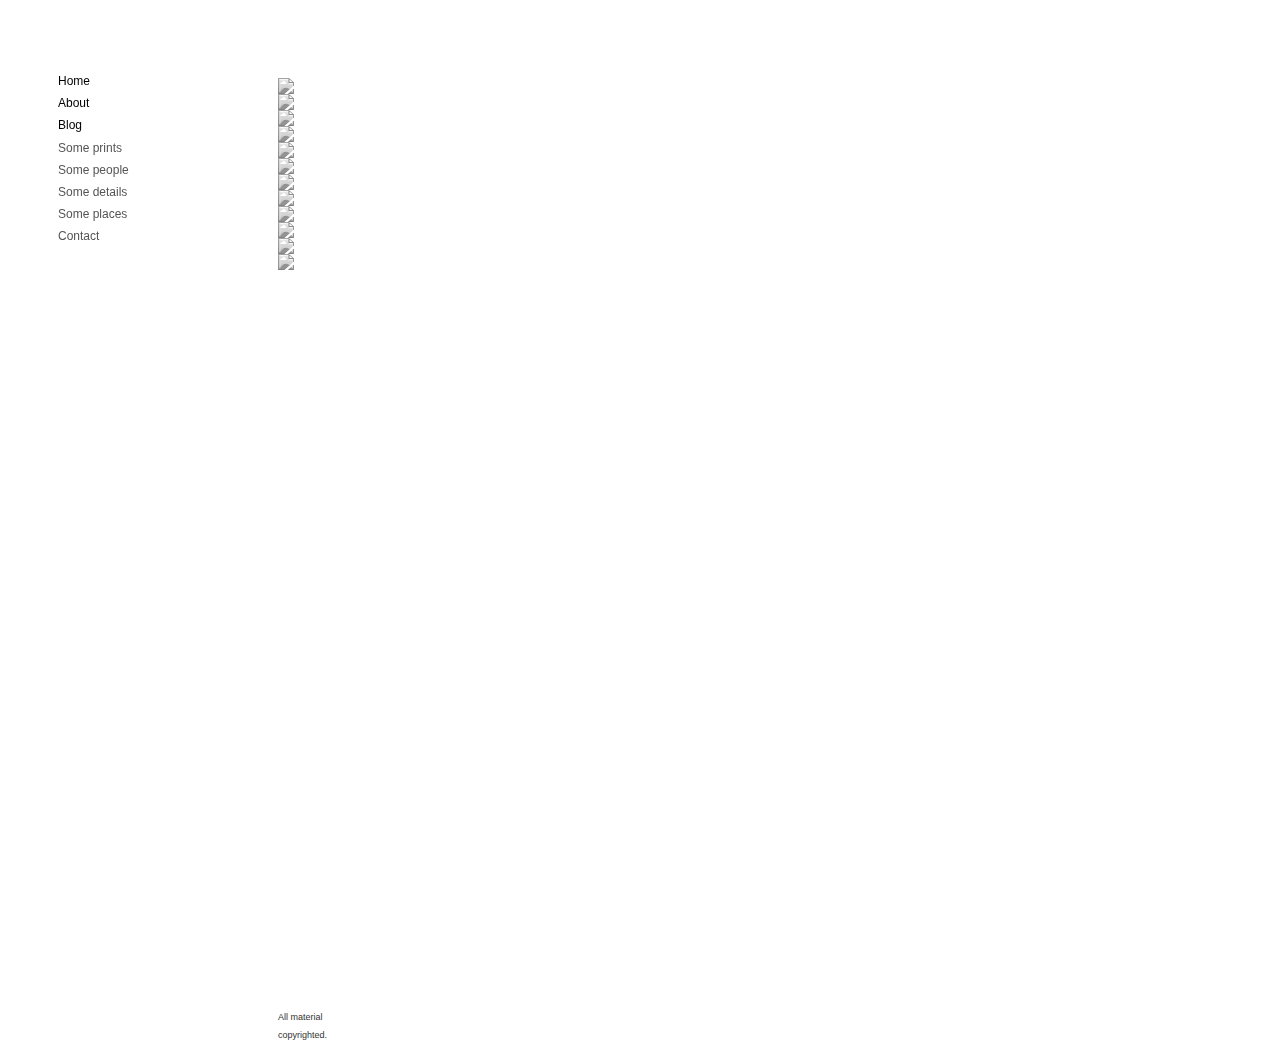
==== index.html @ 191b957e "Update index.html" ====
<!DOCTYPE HTML PUBLIC "-//W3C//DTD HTML 4.01 Transitional//EN" "http://www.w3.org/TR/html4/loose.dtd">
 <html lang="en">
  <head>
   <meta http-equiv="content-type" content="text/html; charset=utf-8">
   <link rel="stylesheet" href="style.css">
   <title>Kivanc Dundar</title>
   <link rel="shortcut icon" href="https://favicon.cargocollective.com/29509.ico">
</head>
<body>
 <div id="container">
  <div id="menu">
   <!--<a href="https://kdundar.github.io/">GitHub Home</a><br>-->
   <a href="https://cargocollective.com/kivanc/">Home</a><br>
   <a href="https://cargocollective.com/kivanc/About">About</a><br>
   <a href="https://cargocollective.com/kivanc/">Blog</a><br>
   <a class="junior" href="https://cargocollective.com/kivanc/">Some prints</a><br>
   <a class="junior" href="https://cargocollective.com/kivanc/">Some people</a><br>
   <a class="junior" href="https://cargocollective.com/kivanc/">Some details</a><br>
   <a class="junior" href="https://cargocollective.com/kivanc/">Some places</a><br>
   <a class="junior" href="https://kivancdundar.tumblr.com/ask">Contact</a><br>
  </div>
  <div id="content">
   
   <div id="th_1" style="top: 252px; left: 264px;">
    <img class="thumbnail" src="https://payload.cargocollective.com/1/0/29509/3810001/P6247526.jpg">
   </div>
   <div id="th_2" style="top: 379px; left: 323px;">
    <img class="thumbnail" src="https://payload.cargocollective.com/1/0/29509/3810001/ist.jpg">
   </div>
   <div id="th_3" style="top: 133px; left: 412px;">
    <img class="thumbnail" src="https://payload.cargocollective.com/1/0/29509/3810001/P6267642-th.jpg">
   </div>
   
   <div id="th_4" style="top: 500px; left: 500px;">
    <img class="thumbnail" src="https://payload.cargocollective.com/1/0/29509/3810001/P6308045_e_o.jpg">
   <div>
   <div id="th_5" style="top: 500px; left: 500px;">
    <img class="thumbnail" src="https://payload.cargocollective.com/1/0/29509/3810001/_1082639.jpg">
   <div>
   <div id="th_6" style="top: 500px; left: 500px;">
    <img class="thumbnail" src="https://payload.cargocollective.com/1/0/29509/3810001/P6267667.jpg">
   <div>
    
   <div id="th_7" style="top: 500px; left: 500px;">
    <img class="thumbnail" src="https://payload.cargocollective.com/1/0/29509/3810001/3.jpg">
   <div>
   <div id="th_8" style="top: 500px; left: 500px;">
    <img class="thumbnail" src="https://payload.cargocollective.com/1/0/29509/3810001/_A154604.jpg">
   <div>
   <div id="th_9" style="top: 500px; left: 500px;">
    <img class="thumbnail" src="https://payload.cargocollective.com/1/0/29509/3810001/_C161449.jpg">
   <div>
    
   <div id="th_10" style="top: 500px; left: 500px;">
    <img class="thumbnail" src="https://payload.cargocollective.com/1/0/29509/3810001/_3074782_o.jpg">
   <div>
   <div id="th_11" style="top: 500px; left: 500px;">
    <img class="thumbnail" src="https://payload.cargocollective.com/1/0/29509/3810001/prt_1_o.jpg">
   <div>
   <div id="th_12" style="top: 500px; left: 500px;">
    <img class="thumbnail" src="https://payload.cargocollective.com/1/0/29509/3810001/stl_o.jpg">
   <div>
   
   <span style="font-size: .75em; position: absolute; top: 1000px;">
    All material copyrighted.
   </span>
   <!--
   <h1>
    Hello, World
   </h1>
   <p>
    I have just started coding this homepage,
    hopefully will find something cool to put here.
   </p>
   <p>
    For now, here are some links to my existing pages:
   </p>
   <p>
    <a href="https://cargocollective.com/kivanc/">Cargo Collective</a><br>
    <a href="https://kivancdundar.tumblr.com/">Personal blog on Tumblr</a><br>
    <a href="https://www.flickr.com/photos/kdundar/" target="_blank">Flickr</a><br>
    <a href="https://twitter.com/kivancdundar" target="_alt">Twitter</a><br>
    <a href="https://www.linkedin.com/in/kivancdundar" target="_alt">LinkedIn</a><br>
    <a href="https://www.goodreads.com/kivancdundar" target="_alt">Goodreads</a><br>
   </p>
   <p>
    I am interested in learning about artificial intelligence, data analysis and visualisation.<br>
    So far I have used R, python, and Java.<br>
   </p>-->
  </div>
 </div>
 <script src="scripts.js"></script>
</body>
</html>
---- style.css ----
/* GENERAL STYLE */
/* banana #F9F9E7 */
/* sage-olive #597A62 */
/* dark-green #13281E */

body {
  background-color: #fff;
  font-family: Helvetica, Arial, sans-serif;
  line-height: 150%;
  font-size: 12px;
  color: #333;
  text-decoration: none;
}

#container {
  width: 100%;
  height: 100%;
  position: relative;
}

#menu {
  position: fixed;
  top: 70px;
  left: 55px;
  margin: 0px;
  padding: 0px;
  line-height: 185%;
  z-index: 12;
}

#content {
  position: absolute;
  padding: 70px 0 0 270px;
}

/* IMAGES */

.thumbnail {
	-webkit-filter: grayscale(100%); /* Safari 6.0 - 9.0 */
	filter: grayscale(100%);
}
.thumbnail:hover {
    animation-name: colorize;
    animation-duration: 2s;
    animation-fill-mode: forwards;
}

.thumbnail:nohover {
    animation-name: decolorize;
    animation-duration: 2s;
    animation-fill-mode: forwards;
}

/*
.thumbnail:nohover {
	-webkit-filter: grayscale(100%);
	filter: grayscale(100%);
}
*/


/* ANIMATIONS */

@keyframes colorize{
  0% {
    filter: grayscale(100%);
    -webkit-filter: grayscale(100%);
  }
  100% {
    filter: none;
    -webkit-filter: none;
  }
}

@keyframes decolorize{
  0% {
    filter: none;
    -webkit-filter: none;
  }
  100% {
    filter: grayscale(100%);
    -webkit-filter: grayscale(100%);
  }
}


/* TEXT STYLES */

h1 {
  font-size: 14px;
  color: #555;
  padding: 2px 3px 3px 3px;
  text-decoration: none;
  line-height: 185%;
}

p {
  font-size: 12px;
  color: #333;
  padding: 2px 3px 3px 3px;
  text-decoration: none;
}

a {
  color: #000;
  text-decoration: none;
}

#menu a {
  padding: 2px 3px 3px 3px;
}

a.junior {
  color: #555;
  text-decoration: none;
}

a:active {
  color: #F5FFBC;
}

a:hover {
    background: #13281E;
    color: #fff;
}


/* SELECTION */

::selection {
  color: #fff;
  background: #001109;
}

::-moz-selection{
  color:#fff;
  background:#001109;
}

a::-moz-selection{
  color:#F5FFBC;
}

a::selection {
  color:#F5FFBC;
}

a:hover::selection {
  text-shadow: none;
  color:#FFD35E;
}

a:hover::-moz-selection{
  text-shadow: none;
  color:#FFD35E;
}
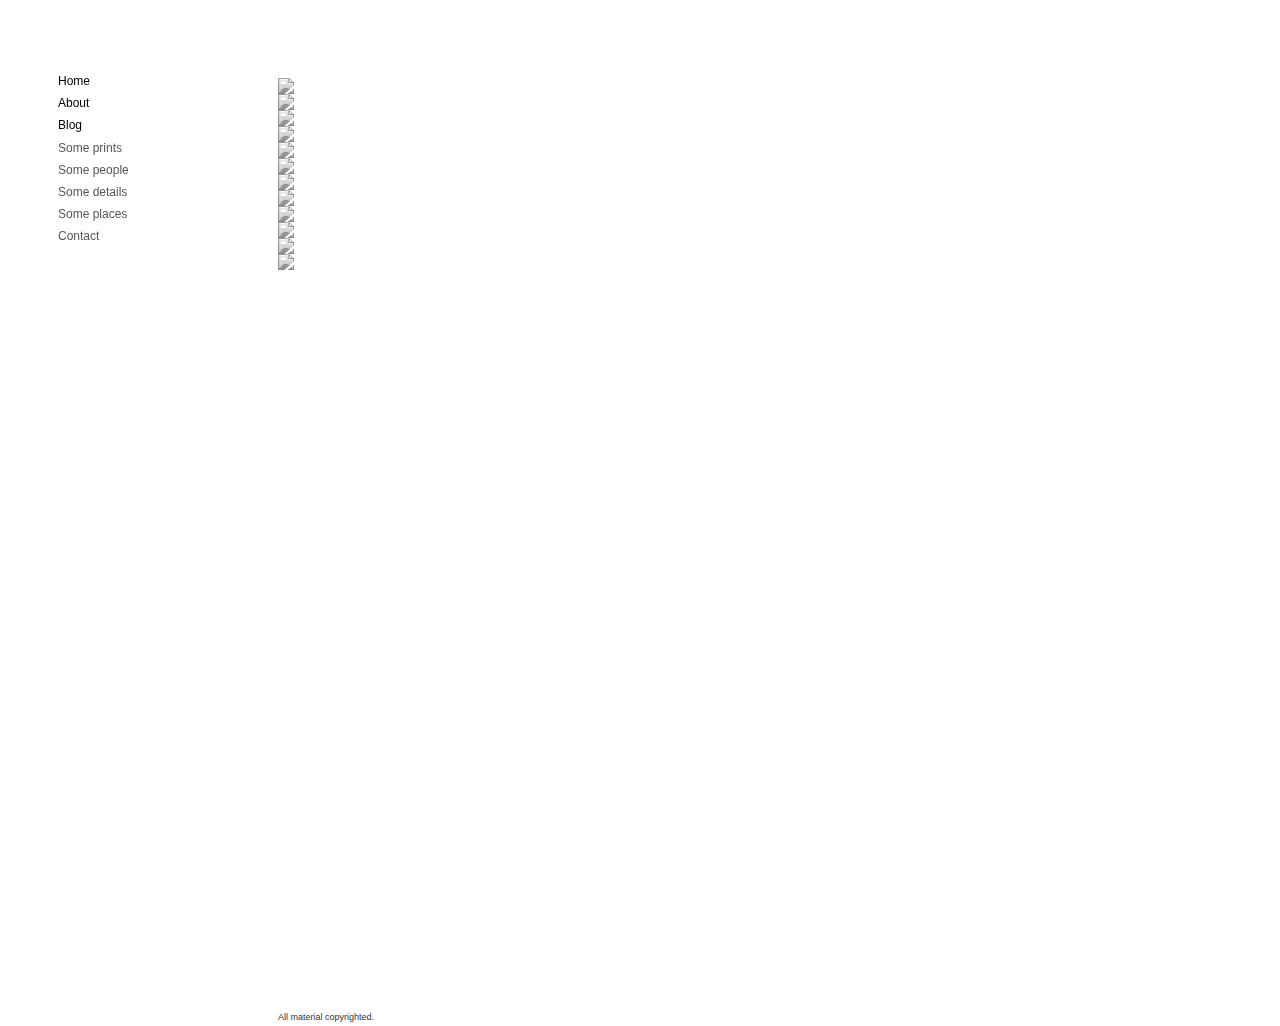
==== commit 784f0b34: "Update index.html" ====
--- a/index.html
+++ b/index.html
@@ -10,7 +10,7 @@
  <div id="container">
   <div id="menu">
    <!--<a href="https://kdundar.github.io/">GitHub Home</a><br>-->
-   <a href="https://cargocollective.com/kivanc/">Home</a><br>
+   <a href="https://kdundar.github.io/">Home</a><br>
    <a href="https://cargocollective.com/kivanc/About">About</a><br>
    <a href="https://cargocollective.com/kivanc/">Blog</a><br>
    <a class="junior" href="https://cargocollective.com/kivanc/">Some prints</a><br>
@@ -19,7 +19,7 @@
    <a class="junior" href="https://cargocollective.com/kivanc/">Some places</a><br>
    <a class="junior" href="https://kivancdundar.tumblr.com/ask">Contact</a><br>
   </div>
-  <div id="content">
+<div id="content">
    
    <div id="th_1" style="top: 252px; left: 264px;">
     <img class="thumbnail" src="https://payload.cargocollective.com/1/0/29509/3810001/P6247526.jpg">
@@ -31,38 +31,38 @@
     <img class="thumbnail" src="https://payload.cargocollective.com/1/0/29509/3810001/P6267642-th.jpg">
    </div>
    
-   <div id="th_4" style="top: 500px; left: 500px;">
+   <div id="th_4" style="top: 425px; left: 512px;">
     <img class="thumbnail" src="https://payload.cargocollective.com/1/0/29509/3810001/P6308045_e_o.jpg">
-   <div>
-   <div id="th_5" style="top: 500px; left: 500px;">
+   </div>
+   <div id="th_5" style="top: 271px; left: 491px;">
     <img class="thumbnail" src="https://payload.cargocollective.com/1/0/29509/3810001/_1082639.jpg">
-   <div>
-   <div id="th_6" style="top: 500px; left: 500px;">
+   </div>
+   <div id="th_6" style="top: 516px; left: 245px;">
     <img class="thumbnail" src="https://payload.cargocollective.com/1/0/29509/3810001/P6267667.jpg">
-   <div>
+   </div>
     
-   <div id="th_7" style="top: 500px; left: 500px;">
+   <div id="th_7" style="top: 43px; left: 640px;">
     <img class="thumbnail" src="https://payload.cargocollective.com/1/0/29509/3810001/3.jpg">
-   <div>
-   <div id="th_8" style="top: 500px; left: 500px;">
+   </div>
+   <div id="th_8" style="top: 167px; left: 677px;">
     <img class="thumbnail" src="https://payload.cargocollective.com/1/0/29509/3810001/_A154604.jpg">
-   <div>
-   <div id="th_9" style="top: 500px; left: 500px;">
+   </div>
+   <div id="th_9" style="top: 336px; left: 725px;">
     <img class="thumbnail" src="https://payload.cargocollective.com/1/0/29509/3810001/_C161449.jpg">
-   <div>
+   </div>
     
-   <div id="th_10" style="top: 500px; left: 500px;">
+   <div id="th_10" style="top: 520px; left: 702px;">
     <img class="thumbnail" src="https://payload.cargocollective.com/1/0/29509/3810001/_3074782_o.jpg">
-   <div>
-   <div id="th_11" style="top: 500px; left: 500px;">
+   </div>
+   <div id="th_11" style="top: 568px; left: 459px;">
     <img class="thumbnail" src="https://payload.cargocollective.com/1/0/29509/3810001/prt_1_o.jpg">
-   <div>
-   <div id="th_12" style="top: 500px; left: 500px;">
+   </div>
+   <div id="th_12" style="top: 28px; left: 266px;">
     <img class="thumbnail" src="https://payload.cargocollective.com/1/0/29509/3810001/stl_o.jpg">
-   <div>
+   </div>
    
-   <span style="font-size: .75em; position: absolute; top: 1000px;">
-    All material copyrighted.
+   <span style="font-size: .75em; position: absolute; top: 1000px; width:300px;">
+    All material copyrighted. 
    </span>
    <!--
    <h1>
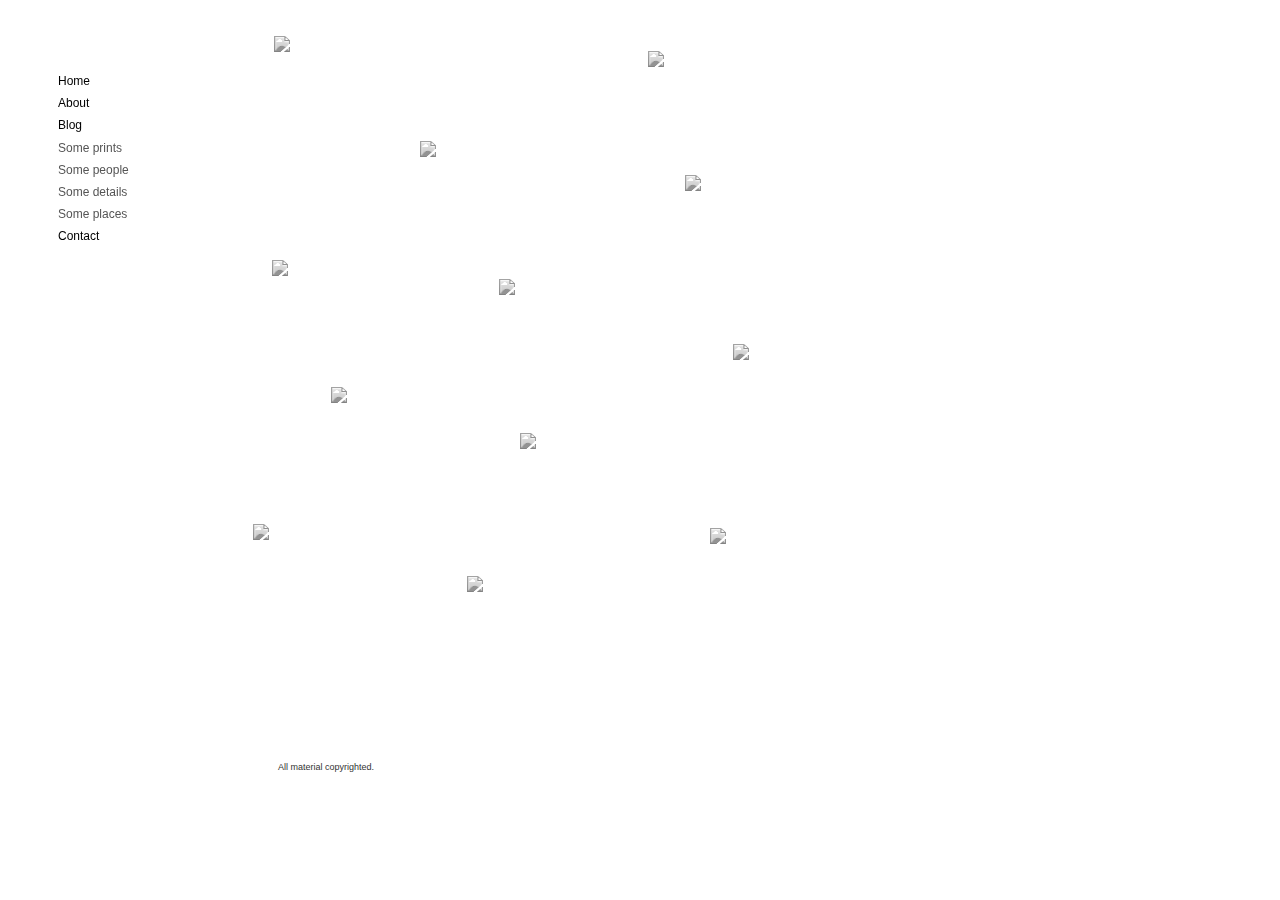
==== commit 93ff7c27: "Update index.html" ====
--- a/index.html
+++ b/index.html
@@ -9,15 +9,14 @@
 <body>
  <div id="container">
   <div id="menu">
-   <!--<a href="https://kdundar.github.io/">GitHub Home</a><br>-->
    <a href="https://kdundar.github.io/">Home</a><br>
-   <a href="https://cargocollective.com/kivanc/About">About</a><br>
-   <a href="https://cargocollective.com/kivanc/">Blog</a><br>
-   <a class="junior" href="https://cargocollective.com/kivanc/">Some prints</a><br>
-   <a class="junior" href="https://cargocollective.com/kivanc/">Some people</a><br>
-   <a class="junior" href="https://cargocollective.com/kivanc/">Some details</a><br>
-   <a class="junior" href="https://cargocollective.com/kivanc/">Some places</a><br>
-   <a class="junior" href="https://kivancdundar.tumblr.com/ask">Contact</a><br>
+   <a href="https://kdundar.github.io/about.html">About</a><br>
+   <a href="https://kivancdundar.tumblr.com/">Blog</a><br>
+   <a class="junior" href="https://cargocollective.com/kivanc/Some-prints">Some prints</a><br>
+   <a class="junior" href="https://cargocollective.com/kivanc/Some-people">Some people</a><br>
+   <a class="junior" href="https://cargocollective.com/kivanc/Some-details">Some details</a><br>
+   <a class="junior" href="https://cargocollective.com/kivanc/Some-places">Some places</a><br>
+   <a href="https://kivancdundar.tumblr.com/ask">Contact</a><br>
   </div>
 <div id="content">
    
@@ -61,8 +60,8 @@
     <img class="thumbnail" src="https://payload.cargocollective.com/1/0/29509/3810001/stl_o.jpg">
    </div>
    
-   <span style="font-size: .75em; position: absolute; top: 1000px; width:300px;">
-    All material copyrighted. 
+   <span style="font-size: .75em; position: absolute; top: 750px; width:300px;">
+    All material copyrighted. <br><br><br><br>
    </span>
    <!--
    <h1>
--- a/style.css
+++ b/style.css
@@ -36,28 +36,78 @@
 /* IMAGES */
 
 .thumbnail {
-	-webkit-filter: grayscale(100%); /* Safari 6.0 - 9.0 */
-	filter: grayscale(100%);
-}
+  position: absolute;
+  -webkit-filter: grayscale(100%); /* Safari 6.0 - 9.0 */
+  filter: grayscale(100%);
+  cursor: pointer;
+}
+
 .thumbnail:hover {
-    animation-name: colorize;
-    animation-duration: 2s;
-    animation-fill-mode: forwards;
-}
-
+  animation-name: colorize;
+  animation-duration: 2s;
+  animation-fill-mode: forwards;
+}
+
+.thumbnail:nohover {
+  -webkit-filter: grayscale(100%);
+  filter: grayscale(100%);
+}
+
+#th_1 {
+  position: absolute;
+}
+
+#th_2 {
+  position: absolute;
+}
+
+#th_3 {
+  position: absolute;
+}
+
+#th_4 {
+  position: absolute;
+}
+
+#th_5 {
+  position: absolute;
+}
+
+#th_6 {
+  position: absolute;
+}
+
+#th_7 {
+  position: absolute;
+}
+
+#th_8 {
+  position: absolute;
+}
+
+#th_9 {
+  position: absolute;
+}
+
+#th_10 {
+  position: absolute;
+}
+
+#th_11 {
+  position: absolute;
+}
+
+#th_12 {
+  position: absolute;
+}
+
+/* Tried to do a decolorize animation when mouse leaves, but css doesn't support "onmouseleave"
 .thumbnail:nohover {
     animation-name: decolorize;
     animation-duration: 2s;
     animation-fill-mode: forwards;
 }
-
-/*
-.thumbnail:nohover {
-	-webkit-filter: grayscale(100%);
-	filter: grayscale(100%);
-}
 */
-
 
 /* ANIMATIONS */
 
@@ -72,6 +122,7 @@
   }
 }
 
+/*
 @keyframes decolorize{
   0% {
     filter: none;
@@ -82,16 +133,20 @@
     -webkit-filter: grayscale(100%);
   }
 }
-
+*/
 
 /* TEXT STYLES */
 
 h1 {
-  font-size: 14px;
-  color: #555;
-  padding: 2px 3px 3px 3px;
-  text-decoration: none;
-  line-height: 185%;
+  color: #111;
+  font-family: Georgia, Times, serif;
+  font-size: 24px;
+  padding: 0 0 30px 0;
+  line-height: 1.5;
+  text-decoration: none;
+  font-weight: normal;
+  font-weight: 400;
+  
 }
 
 p {
@@ -107,6 +162,7 @@
 }
 
 #menu a {
+  font-family: Helvetica, Arial, sans-serif;
   padding: 2px 3px 3px 3px;
 }
 
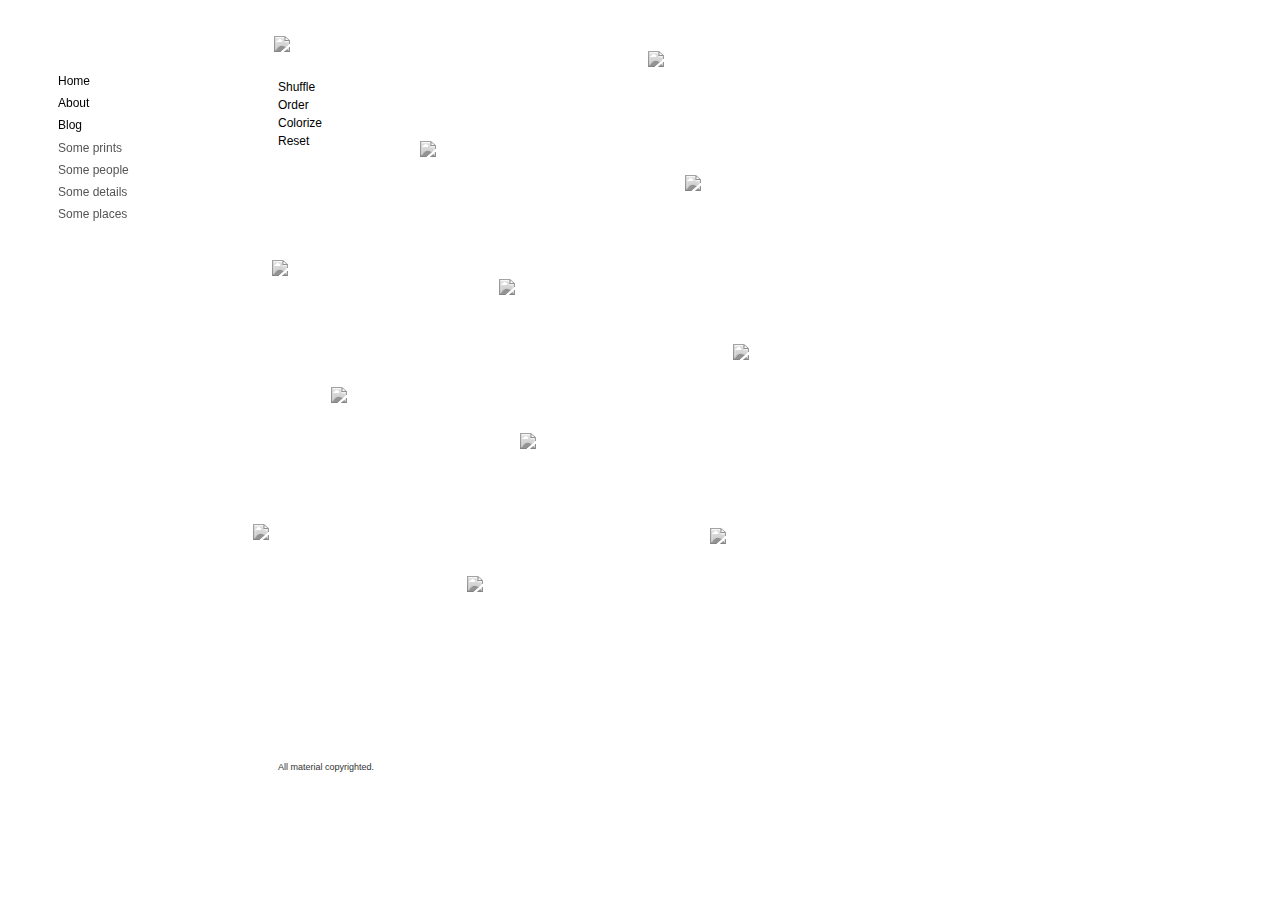
==== commit efe9dc4d: "Update index.html" ====
--- a/index.html
+++ b/index.html
@@ -1,9 +1,21 @@
 <!DOCTYPE HTML PUBLIC "-//W3C//DTD HTML 4.01 Transitional//EN" "http://www.w3.org/TR/html4/loose.dtd">
  <html lang="en">
   <head>
+   <!-- Global site tag (gtag.js) - Google Analytics -->
+    <script async src="https://www.googletagmanager.com/gtag/js?id=UA-157004289-1"></script>
+    <script>
+      window.dataLayer = window.dataLayer || [];
+      function gtag(){dataLayer.push(arguments);}
+      gtag('js', new Date());
+
+      gtag('config', 'UA-157004289-1');
+    </script>
    <meta http-equiv="content-type" content="text/html; charset=utf-8">
+   <meta name="description" content="Personal home page of Kivanc Dundar.">
+   <meta name="og:title" property="og:title" content="Kivanc Dundar - Home Page">
+   <meta name="keywords" content="Kivanc Dundar,Kıvanç Dündar,personal,webpage,homepage">
    <link rel="stylesheet" href="style.css">
-   <title>Kivanc Dundar</title>
+   <title>Kivanc Dundar - Home</title>
    <link rel="shortcut icon" href="https://favicon.cargocollective.com/29509.ico">
 </head>
 <body>
@@ -16,9 +28,9 @@
    <a class="junior" href="https://cargocollective.com/kivanc/Some-people">Some people</a><br>
    <a class="junior" href="https://cargocollective.com/kivanc/Some-details">Some details</a><br>
    <a class="junior" href="https://cargocollective.com/kivanc/Some-places">Some places</a><br>
-   <a href="https://kivancdundar.tumblr.com/ask">Contact</a><br>
+   <!--<a href="https://kivancdundar.tumblr.com/ask">Contact</a><br>-->
   </div>
-<div id="content">
+  <div id="content">
    
    <div id="th_1" style="top: 252px; left: 264px;">
     <img class="thumbnail" src="https://payload.cargocollective.com/1/0/29509/3810001/P6247526.jpg">
@@ -29,7 +41,6 @@
    <div id="th_3" style="top: 133px; left: 412px;">
     <img class="thumbnail" src="https://payload.cargocollective.com/1/0/29509/3810001/P6267642-th.jpg">
    </div>
-   
    <div id="th_4" style="top: 425px; left: 512px;">
     <img class="thumbnail" src="https://payload.cargocollective.com/1/0/29509/3810001/P6308045_e_o.jpg">
    </div>
@@ -39,7 +50,6 @@
    <div id="th_6" style="top: 516px; left: 245px;">
     <img class="thumbnail" src="https://payload.cargocollective.com/1/0/29509/3810001/P6267667.jpg">
    </div>
-    
    <div id="th_7" style="top: 43px; left: 640px;">
     <img class="thumbnail" src="https://payload.cargocollective.com/1/0/29509/3810001/3.jpg">
    </div>
@@ -49,7 +59,6 @@
    <div id="th_9" style="top: 336px; left: 725px;">
     <img class="thumbnail" src="https://payload.cargocollective.com/1/0/29509/3810001/_C161449.jpg">
    </div>
-    
    <div id="th_10" style="top: 520px; left: 702px;">
     <img class="thumbnail" src="https://payload.cargocollective.com/1/0/29509/3810001/_3074782_o.jpg">
    </div>
@@ -60,32 +69,17 @@
     <img class="thumbnail" src="https://payload.cargocollective.com/1/0/29509/3810001/stl_o.jpg">
    </div>
    
+   <div id="controls">
+    <a id="shuffle" href="https://kdundar.github.io/">Shuffle</a><br>
+    <a id="order" href="https://kdundar.github.io/">Order</a><br>
+    <a id="colorize" href="https://kdundar.github.io/">Colorize</a><br>
+    <a id="reset" href="https://kdundar.github.io/">Reset</a>
+   </div>
+   
    <span style="font-size: .75em; position: absolute; top: 750px; width:300px;">
     All material copyrighted. <br><br><br><br>
    </span>
-   <!--
-   <h1>
-    Hello, World
-   </h1>
-   <p>
-    I have just started coding this homepage,
-    hopefully will find something cool to put here.
-   </p>
-   <p>
-    For now, here are some links to my existing pages:
-   </p>
-   <p>
-    <a href="https://cargocollective.com/kivanc/">Cargo Collective</a><br>
-    <a href="https://kivancdundar.tumblr.com/">Personal blog on Tumblr</a><br>
-    <a href="https://www.flickr.com/photos/kdundar/" target="_blank">Flickr</a><br>
-    <a href="https://twitter.com/kivancdundar" target="_alt">Twitter</a><br>
-    <a href="https://www.linkedin.com/in/kivancdundar" target="_alt">LinkedIn</a><br>
-    <a href="https://www.goodreads.com/kivancdundar" target="_alt">Goodreads</a><br>
-   </p>
-   <p>
-    I am interested in learning about artificial intelligence, data analysis and visualisation.<br>
-    So far I have used R, python, and Java.<br>
-   </p>-->
+   
   </div>
  </div>
  <script src="scripts.js"></script>
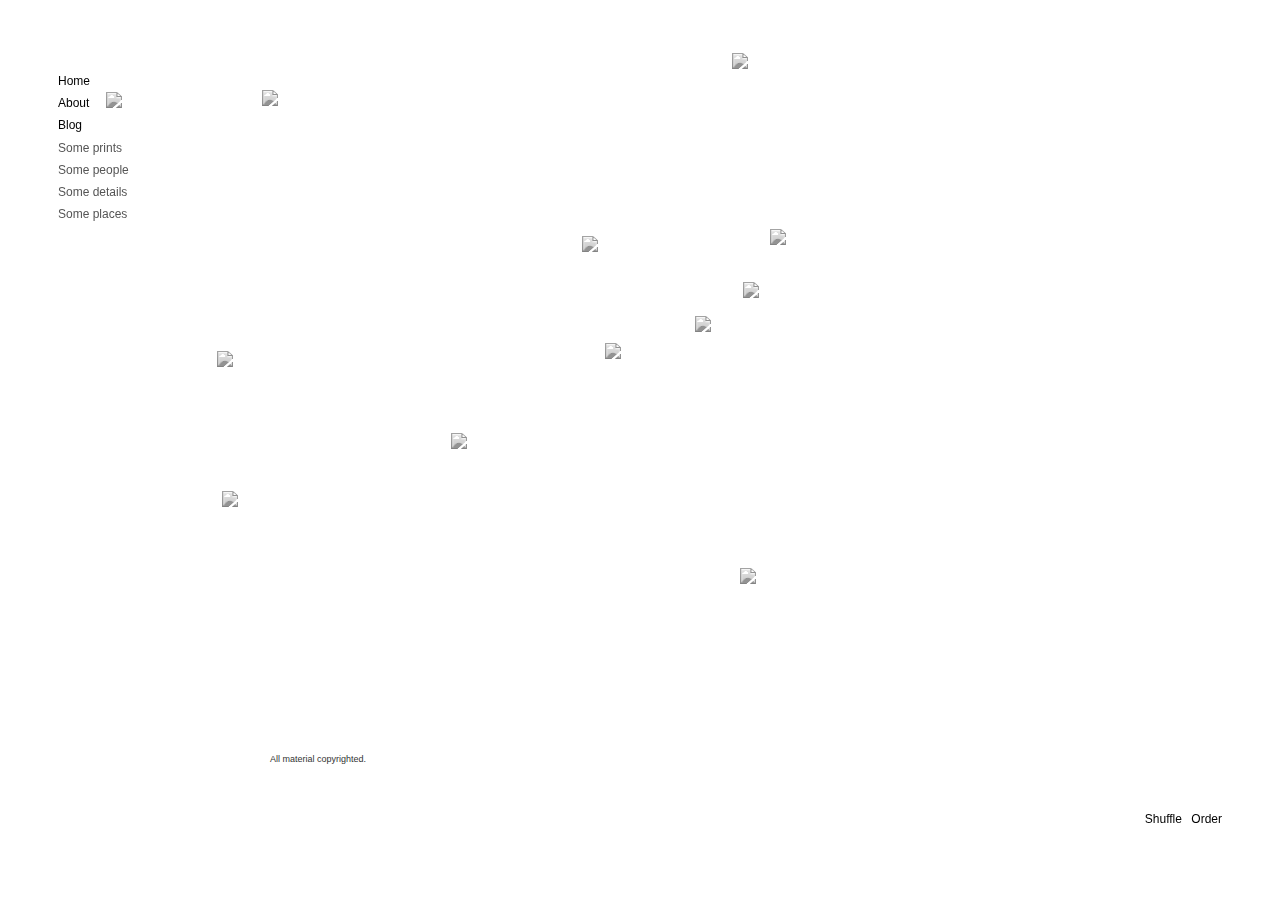
==== commit 20b349cd: "Update index.html" ====
--- a/index.html
+++ b/index.html
@@ -32,48 +32,46 @@
   </div>
   <div id="content">
    
-   <div id="th_1" style="top: 252px; left: 264px;">
+   <div id="th_1">
     <img class="thumbnail" src="https://payload.cargocollective.com/1/0/29509/3810001/P6247526.jpg">
    </div>
-   <div id="th_2" style="top: 379px; left: 323px;">
+   <div id="th_2">
     <img class="thumbnail" src="https://payload.cargocollective.com/1/0/29509/3810001/ist.jpg">
    </div>
-   <div id="th_3" style="top: 133px; left: 412px;">
+   <div id="th_3">
     <img class="thumbnail" src="https://payload.cargocollective.com/1/0/29509/3810001/P6267642-th.jpg">
    </div>
-   <div id="th_4" style="top: 425px; left: 512px;">
+   <div id="th_4">
     <img class="thumbnail" src="https://payload.cargocollective.com/1/0/29509/3810001/P6308045_e_o.jpg">
    </div>
-   <div id="th_5" style="top: 271px; left: 491px;">
+   <div id="th_5">
     <img class="thumbnail" src="https://payload.cargocollective.com/1/0/29509/3810001/_1082639.jpg">
    </div>
-   <div id="th_6" style="top: 516px; left: 245px;">
+   <div id="th_6">
     <img class="thumbnail" src="https://payload.cargocollective.com/1/0/29509/3810001/P6267667.jpg">
    </div>
-   <div id="th_7" style="top: 43px; left: 640px;">
+   <div id="th_7">
     <img class="thumbnail" src="https://payload.cargocollective.com/1/0/29509/3810001/3.jpg">
    </div>
-   <div id="th_8" style="top: 167px; left: 677px;">
+   <div id="th_8">
     <img class="thumbnail" src="https://payload.cargocollective.com/1/0/29509/3810001/_A154604.jpg">
    </div>
-   <div id="th_9" style="top: 336px; left: 725px;">
+   <div id="th_9">
     <img class="thumbnail" src="https://payload.cargocollective.com/1/0/29509/3810001/_C161449.jpg">
    </div>
-   <div id="th_10" style="top: 520px; left: 702px;">
+   <div id="th_10">
     <img class="thumbnail" src="https://payload.cargocollective.com/1/0/29509/3810001/_3074782_o.jpg">
    </div>
-   <div id="th_11" style="top: 568px; left: 459px;">
+   <div id="th_11">
     <img class="thumbnail" src="https://payload.cargocollective.com/1/0/29509/3810001/prt_1_o.jpg">
    </div>
-   <div id="th_12" style="top: 28px; left: 266px;">
+   <div id="th_12">
     <img class="thumbnail" src="https://payload.cargocollective.com/1/0/29509/3810001/stl_o.jpg">
    </div>
    
    <div id="controls">
-    <a id="shuffle" href="https://kdundar.github.io/">Shuffle</a><br>
-    <a id="order" href="https://kdundar.github.io/">Order</a><br>
-    <a id="colorize" href="https://kdundar.github.io/">Colorize</a><br>
-    <a id="reset" href="https://kdundar.github.io/">Reset</a>
+    <a id="shuffle" href="https://kdundar.github.io/">Shuffle</a>
+    <a id="order" href="https://kdundar.github.io/">Order</a>
    </div>
    
    <span style="font-size: .75em; position: absolute; top: 750px; width:300px;">
--- a/style.css
+++ b/style.css
@@ -10,6 +10,7 @@
   font-size: 12px;
   color: #333;
   text-decoration: none;
+  margin: 0 0 0 0;
 }
 
 #container {
@@ -28,6 +29,16 @@
   z-index: 12;
 }
 
+#controls {
+  position: fixed;
+  bottom: 70px;
+  right: 55px;
+  margin: 0px;
+  padding: 0px;
+  line-height: 185%;
+  z-index: 12;
+}
+
 #content {
   position: absolute;
   padding: 70px 0 0 270px;
@@ -48,10 +59,12 @@
   animation-fill-mode: forwards;
 }
 
+/*
 .thumbnail:nohover {
   -webkit-filter: grayscale(100%);
   filter: grayscale(100%);
 }
+*/
 
 #th_1 {
   position: absolute;
@@ -99,6 +112,12 @@
 
 #th_12 {
   position: absolute;
+}
+
+#profile_pic {
+  max-width: 450px;
+  height: auto; 
+  margin-bottom: 10px;
 }
 
 /* Tried to do a decolorize animation when mouse leaves, but css doesn't support "onmouseleave"
@@ -146,12 +165,12 @@
   text-decoration: none;
   font-weight: normal;
   font-weight: 400;
-  
+  margin: 0 0 0 0;
 }
 
 p {
   font-size: 12px;
-  color: #333;
+  color: #444;
   padding: 2px 3px 3px 3px;
   text-decoration: none;
 }
@@ -166,6 +185,11 @@
   padding: 2px 3px 3px 3px;
 }
 
+#controls a {
+  font-family: Helvetica, Arial, sans-serif;
+  padding: 2px 3px 3px 3px;
+}
+
 a.junior {
   color: #555;
   text-decoration: none;
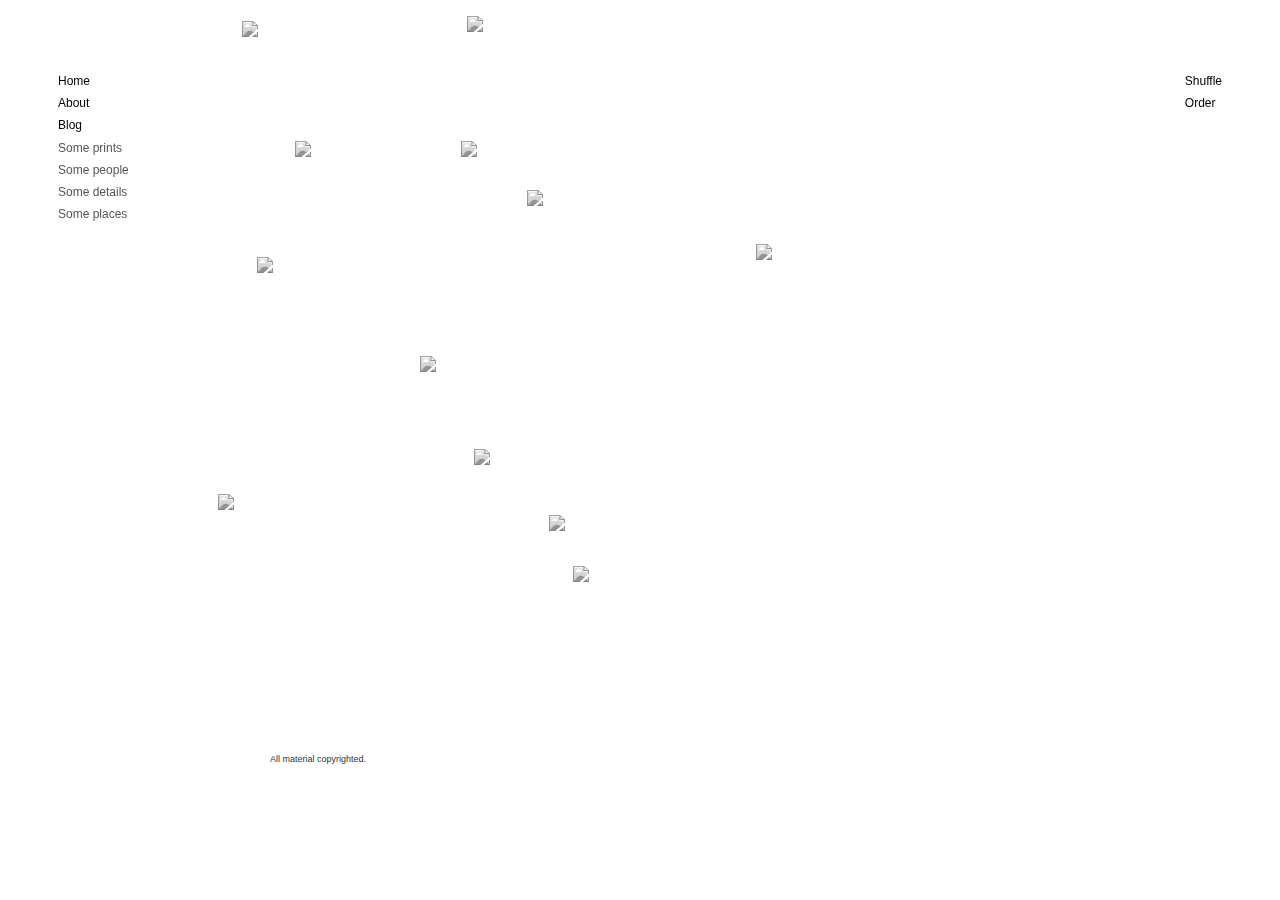
==== commit 9bd17007: "Update index.html" ====
--- a/index.html
+++ b/index.html
@@ -70,8 +70,9 @@
    </div>
    
    <div id="controls">
-    <a id="shuffle" href="https://kdundar.github.io/">Shuffle</a>
+    <a id="shuffle" href="https://kdundar.github.io/">Shuffle</a><br>
     <a id="order" href="https://kdundar.github.io/">Order</a>
+    <!--<a id="colorize" href="https://kdundar.github.io/">Colorize</a>-->
    </div>
    
    <span style="font-size: .75em; position: absolute; top: 750px; width:300px;">
--- a/style.css
+++ b/style.css
@@ -31,7 +31,7 @@
 
 #controls {
   position: fixed;
-  bottom: 70px;
+  top: 70px;
   right: 55px;
   margin: 0px;
   padding: 0px;
@@ -46,9 +46,10 @@
 
 /* IMAGES */
 
+/*
 .thumbnail {
   position: absolute;
-  -webkit-filter: grayscale(100%); /* Safari 6.0 - 9.0 */
+  -webkit-filter: grayscale(100%);
   filter: grayscale(100%);
   cursor: pointer;
 }
@@ -59,7 +60,6 @@
   animation-fill-mode: forwards;
 }
 
-/*
 .thumbnail:nohover {
   -webkit-filter: grayscale(100%);
   filter: grayscale(100%);
@@ -68,51 +68,160 @@
 
 #th_1 {
   position: absolute;
+  -webkit-filter: grayscale(100%);
+  filter: grayscale(100%);
+  cursor: pointer;
 }
 
 #th_2 {
   position: absolute;
+  -webkit-filter: grayscale(100%);
+  filter: grayscale(100%);
+  cursor: pointer;
 }
 
 #th_3 {
   position: absolute;
+  -webkit-filter: grayscale(100%);
+  filter: grayscale(100%);
+  cursor: pointer;
 }
 
 #th_4 {
   position: absolute;
+  -webkit-filter: grayscale(100%);
+  filter: grayscale(100%);
+  cursor: pointer;
 }
 
 #th_5 {
   position: absolute;
+  -webkit-filter: grayscale(100%);
+  filter: grayscale(100%);
+  cursor: pointer;
 }
 
 #th_6 {
   position: absolute;
+  -webkit-filter: grayscale(100%);
+  filter: grayscale(100%);
+  cursor: pointer;
 }
 
 #th_7 {
   position: absolute;
+  -webkit-filter: grayscale(100%);
+  filter: grayscale(100%);
+  cursor: pointer;
 }
 
 #th_8 {
   position: absolute;
+  -webkit-filter: grayscale(100%);
+  filter: grayscale(100%);
+  cursor: pointer;
 }
 
 #th_9 {
   position: absolute;
+  -webkit-filter: grayscale(100%);
+  filter: grayscale(100%);
+  cursor: pointer;
 }
 
 #th_10 {
   position: absolute;
+  -webkit-filter: grayscale(100%);
+  filter: grayscale(100%);
+  cursor: pointer;
 }
 
 #th_11 {
   position: absolute;
+  -webkit-filter: grayscale(100%);
+  filter: grayscale(100%);
+  cursor: pointer;
 }
 
 #th_12 {
   position: absolute;
-}
+  -webkit-filter: grayscale(100%);
+  filter: grayscale(100%);
+  cursor: pointer;
+}
+
+#th_1:hover {
+  animation-name: colorize;
+  animation-duration: 2s;
+  animation-fill-mode: forwards;
+}
+
+#th_2:hover {
+  animation-name: colorize;
+  animation-duration: 2s;
+  animation-fill-mode: forwards;
+}
+
+#th_3:hover {
+  animation-name: colorize;
+  animation-duration: 2s;
+  animation-fill-mode: forwards;
+}
+
+#th_4:hover {
+  animation-name: colorize;
+  animation-duration: 2s;
+  animation-fill-mode: forwards;
+}
+
+#th_5:hover {
+  animation-name: colorize;
+  animation-duration: 2s;
+  animation-fill-mode: forwards;
+}
+
+#th_6:hover {
+  animation-name: colorize;
+  animation-duration: 2s;
+  animation-fill-mode: forwards;
+}
+
+#th_7:hover {
+  animation-name: colorize;
+  animation-duration: 2s;
+  animation-fill-mode: forwards;
+}
+
+#th_8:hover {
+  animation-name: colorize;
+  animation-duration: 2s;
+  animation-fill-mode: forwards;
+}
+
+#th_9:hover {
+  animation-name: colorize;
+  animation-duration: 2s;
+  animation-fill-mode: forwards;
+}
+
+#th_10:hover {
+  animation-name: colorize;
+  animation-duration: 2s;
+  animation-fill-mode: forwards;
+}
+
+#th_11:hover {
+  animation-name: colorize;
+  animation-duration: 2s;
+  animation-fill-mode: forwards;
+}
+
+#th_12:hover {
+  animation-name: colorize;
+  animation-duration: 2s;
+  animation-fill-mode: forwards;
+}
+
 
 #profile_pic {
   max-width: 450px;
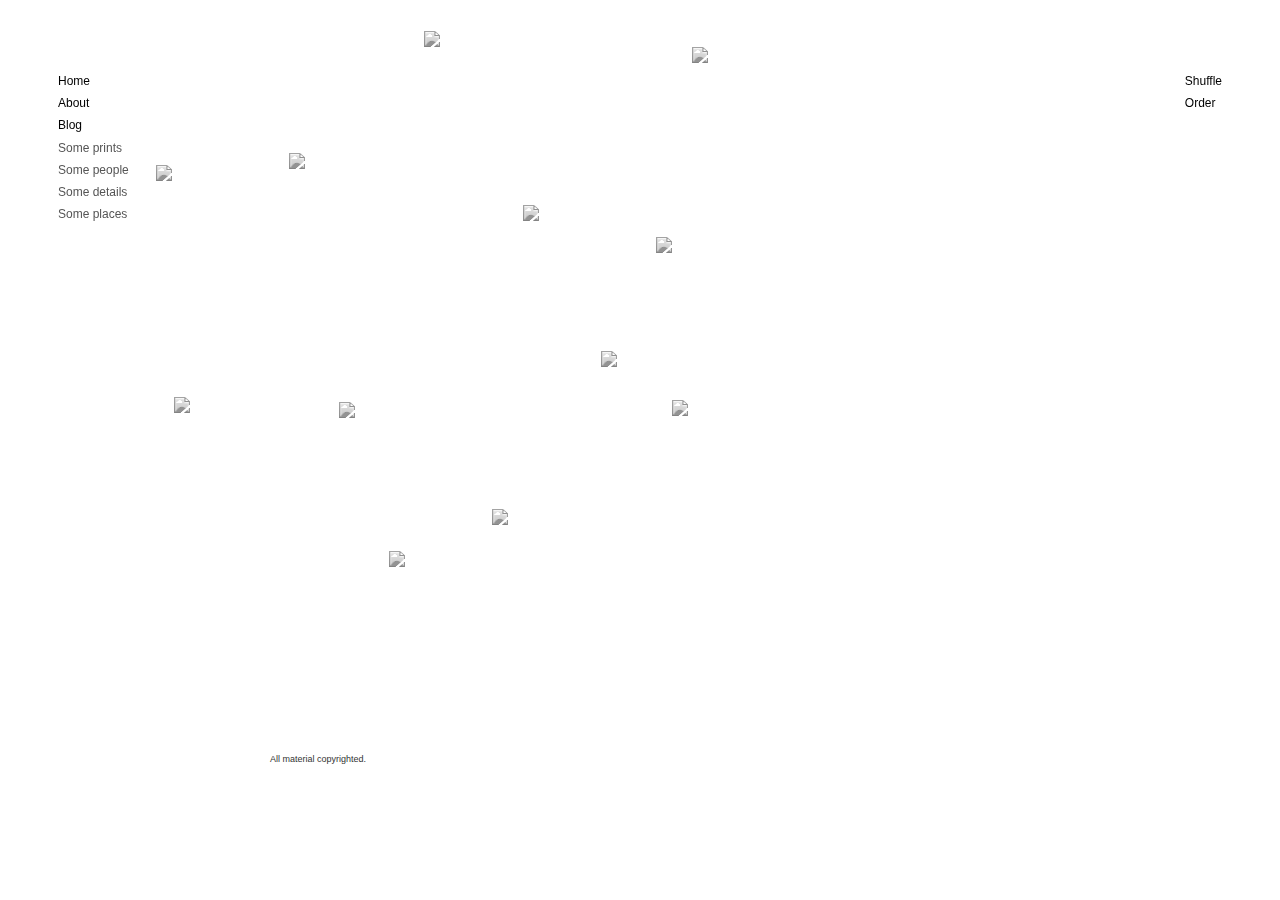
==== commit 8148b594: "Update index.html" ====
--- a/index.html
+++ b/index.html
@@ -15,7 +15,7 @@
    <meta name="og:title" property="og:title" content="Kivanc Dundar - Home Page">
    <meta name="keywords" content="Kivanc Dundar,Kıvanç Dündar,personal,webpage,homepage">
    <link rel="stylesheet" href="style.css">
-   <title>Kivanc Dundar - Home</title>
+   <title>Home</title>
    <link rel="shortcut icon" href="https://favicon.cargocollective.com/29509.ico">
 </head>
 <body>
